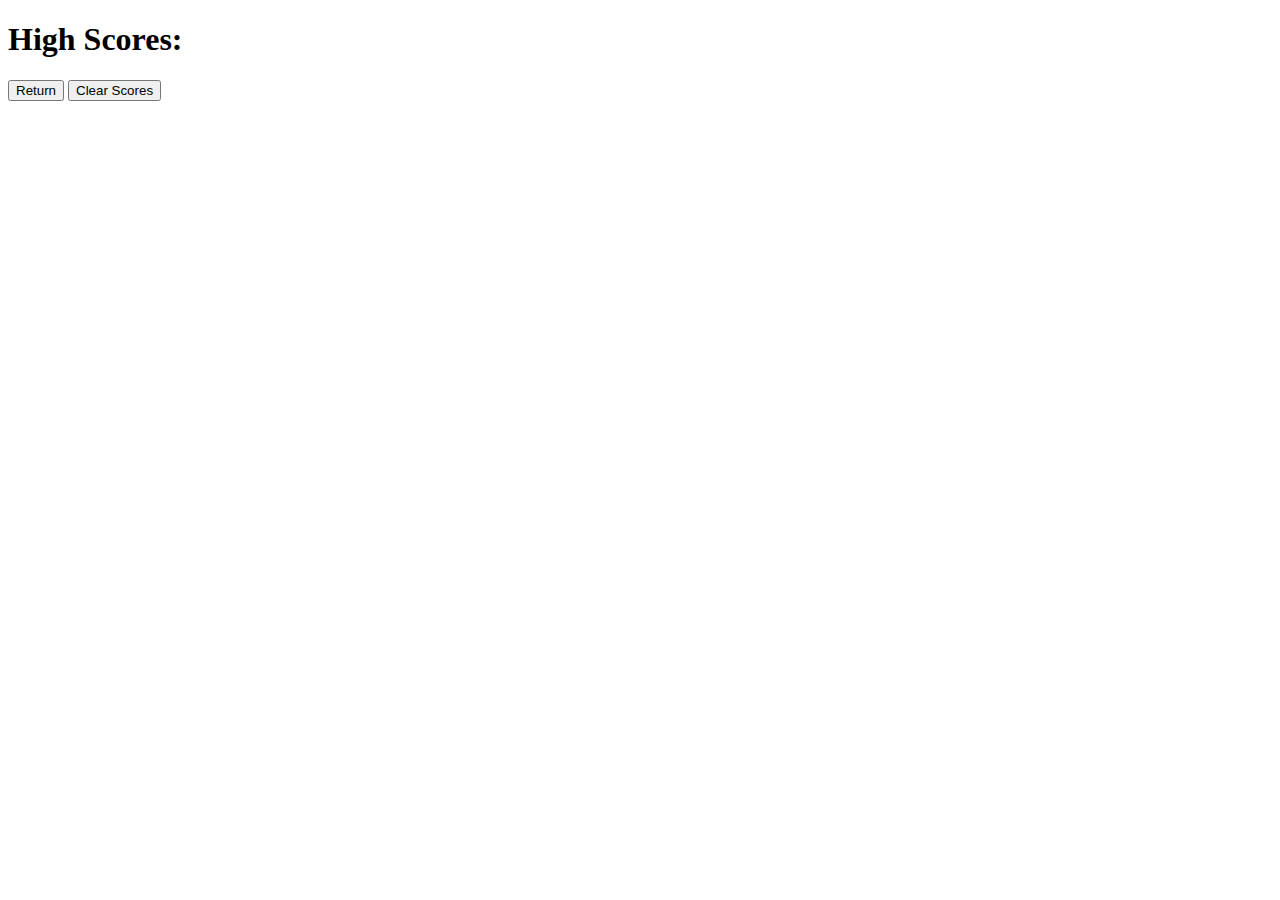
==== highscore.html @ 023171e4 "added an additional set of files for the highscore page" ====
<!DOCTYPE html>
<html lang="en">
<head>
    <meta charset="UTF-8">
    <meta name="viewport" content="width=device-width, initial-scale=1.0">
    <link rel="stylesheet" href="./assets/css/style.css" />
    <link rel="stylesheet" href="./assets/css/scores.css" />
    <title>Code Quiz - High Scores</title>
</head>

<body>
    <main>
        <h1>High Scores:</h1>
        <div>
            <ul id="scores"></ul>
        </div>
        <button class="btn" id="return-button" type="button">Return</button>
        <button class="btn" id="clear-button" type="button">Clear Scores</button>
    </main>

    <script src="./assets/js/scores.js"></script>
</body>
</html>
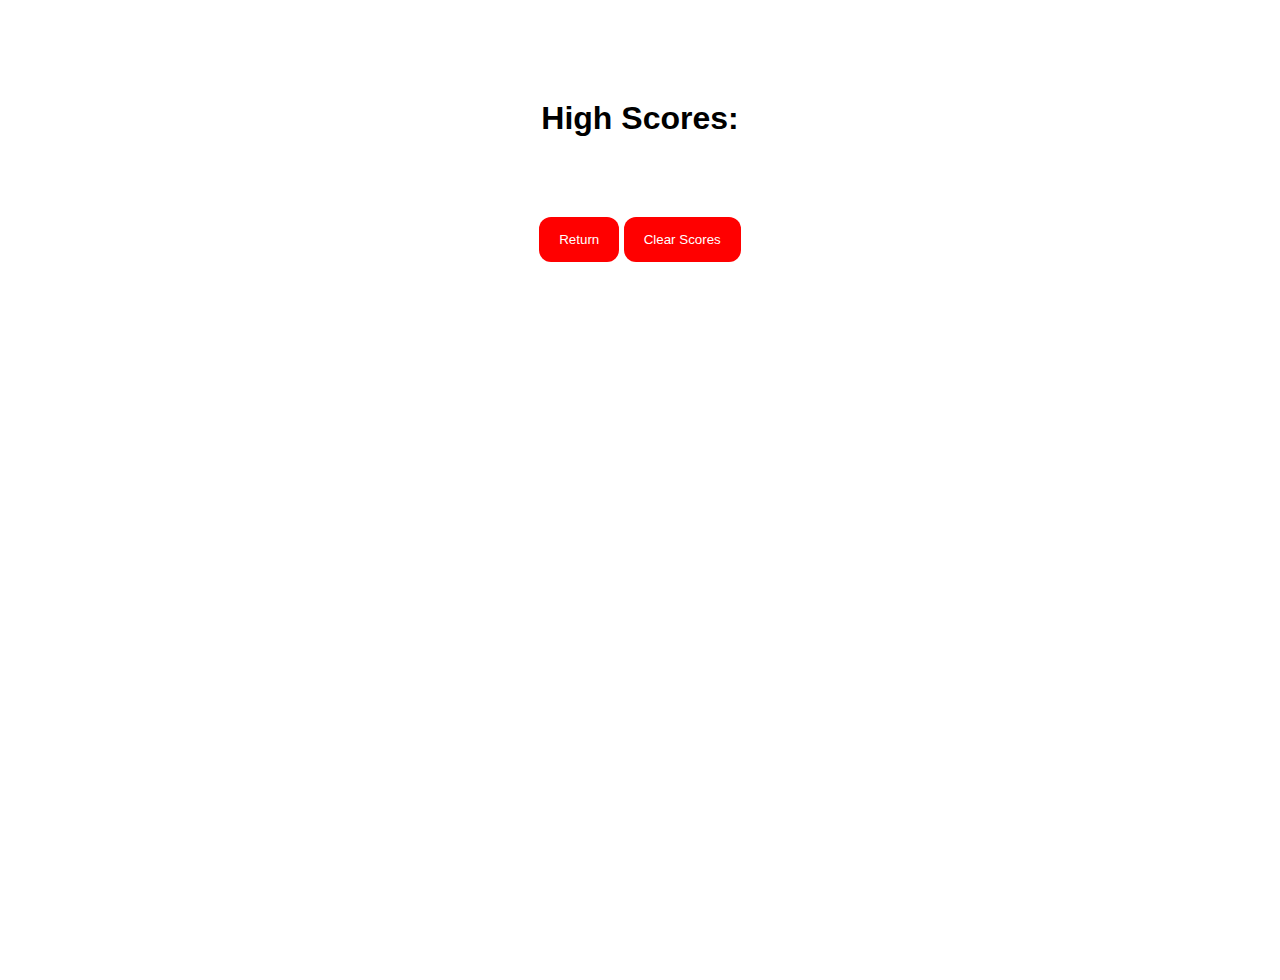
==== commit fe4f940f: "the style sheet comepleted for the quiz and the highscore page" ====
--- a/highscore.html
+++ b/highscore.html
@@ -3,8 +3,10 @@
 <head>
     <meta charset="UTF-8">
     <meta name="viewport" content="width=device-width, initial-scale=1.0">
+    <!--LINKING THE PAGE WITH THE POP QUIZ -->
     <link rel="stylesheet" href="./assets/css/style.css" />
-    <link rel="stylesheet" href="./assets/css/scores.css" />
+    <!--LINKING THE PAGE WITH THE HIGH SCORE PAGE-->
+    <link rel="stylesheet" href="./assets/css/highscore.css" />
     <title>Code Quiz - High Scores</title>
 </head>
 
@@ -18,6 +20,6 @@
         <button class="btn" id="clear-button" type="button">Clear Scores</button>
     </main>
 
-    <script src="./assets/js/scores.js"></script>
+    <script src="./assets/js/highscore.js"></script>
 </body>
 </html>--- a/assets/css/style.css
+++ b/assets/css/style.css
@@ -0,0 +1,101 @@
+/* UNIVERSAL STYLING */
+* {
+    padding: 0;
+    margin: 0;
+    text-decoration: none;
+}
+
+html, 
+body {
+    height: 100%;
+    font-family: Verdana, Geneva, Tahoma, sans-serif;
+}
+
+:root {
+    --primary: RED;
+    --secondary: blue;
+    --tertiary: black;
+}
+
+/* header styling */
+header {
+    padding: 20px;
+}
+.highScore {
+    color: var(--primary);
+}
+
+.timer {
+    float: right;
+}
+
+/* main styling */
+main {
+    height: 80%;
+    width: 60%;
+    margin: auto;
+    text-align: center;
+}
+
+main h1 {
+    margin-top: 80px;
+    padding: 20px;
+    font-size: 32px;
+}
+
+main div {
+    text-align: center;
+    margin: auto;
+    padding: 20px 0;
+    font-size: 18px;
+    font-family: Verdana, Geneva, Tahoma, sans-serif;
+}
+
+.guess-list {
+    display: flex;
+    width: 200px;
+}
+
+/* form styling */
+form {
+    margin-left: 80px;
+}
+
+.user-initials {
+    margin-right: 20px;
+    padding-left: 10px;
+    width: 10rem;
+    height: 2rem;
+    border: solid 8px var(--primary);
+    border-radius: 12px;
+    background: var(--tertiary);
+    outline: none;
+}
+
+/* styling for correct/wrong display */
+.result {
+    margin-top: 40px;
+    border-top: solid 4px var(--tertiary);
+    padding: 20px;
+}
+
+.btn {
+    color: #ffffff;
+    border: none;
+    outline: none;
+    margin-top: 20px;
+    padding: 15px 20px;
+    background: var(--primary);
+    border-radius: 12px;
+}
+
+.btn:hover {
+    background: var(--secondary);
+}
+
+/* media queries */
+@media screen and (max-width: 720px) {
+    main {
+        width: 100%;
+    }
+}--- a/assets/css/highscore.css
+++ b/assets/css/highscore.css
@@ -0,0 +1,23 @@
+:root {
+    --primary: RED;
+    --secondary: blue;
+    --tertiary: #94b1ff;
+}
+
+h3 {
+    margin-top: 138px;
+}
+
+ul {
+    list-style-type: none;
+}
+
+li {
+    margin: 15px 0;
+}
+
+.score-info {
+    background: var(--tertiary);
+    padding-left: 20px;
+    border-bottom: var(--primary) solid 4px;
+}